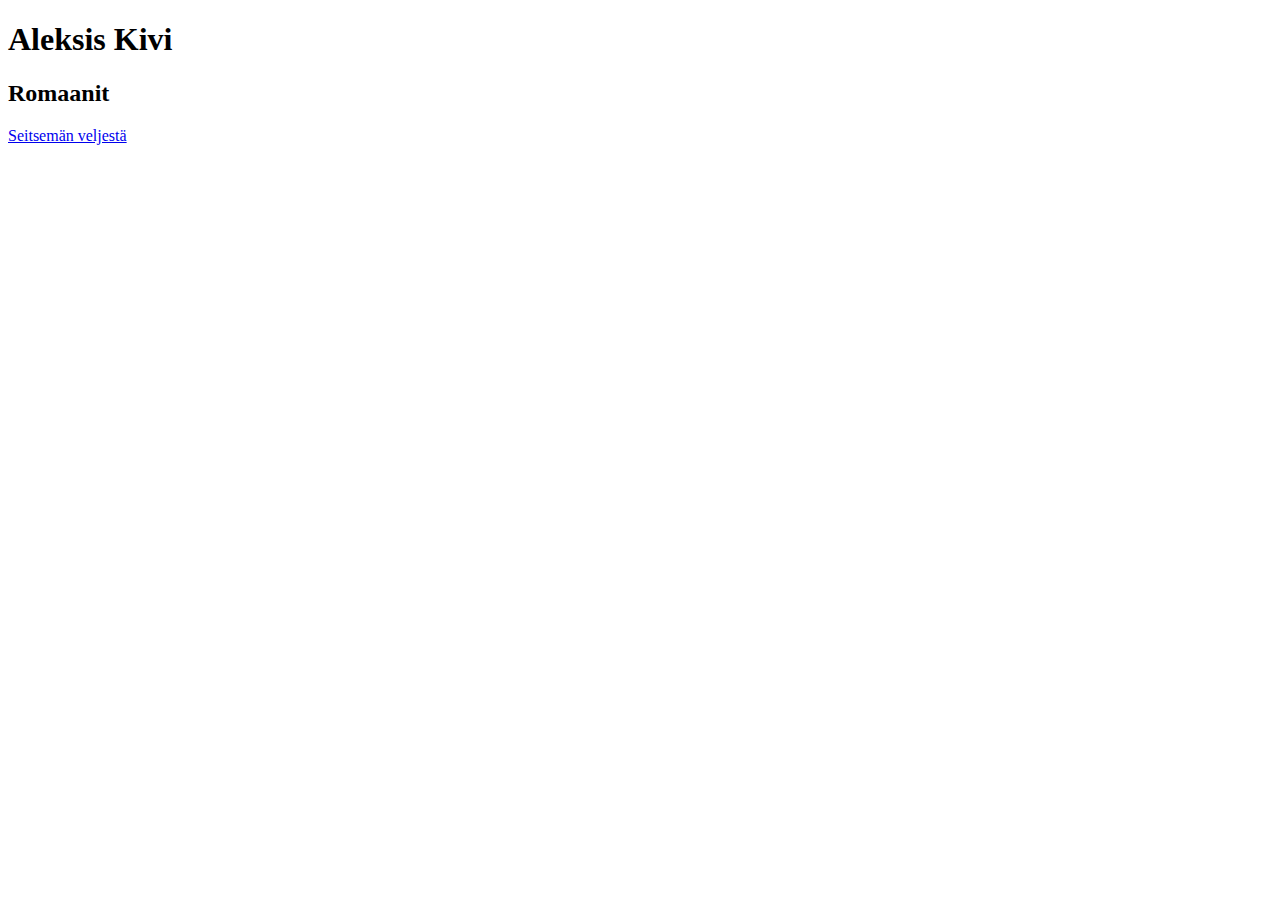
==== page.html @ 413130a0 "Osa 3. Kuudes tehtävä" ====
<!DOCTYPE html>
<html>

<head>
  <meta charset="utf-8">
  <title>Lapio website</title>
</head>

<body>
    <h1>Aleksis Kivi</h1>
    <h2>Romaanit</h2>
    <li><a href="./index.html">Seitsemän veljestä</a></li>
</body>

</html>
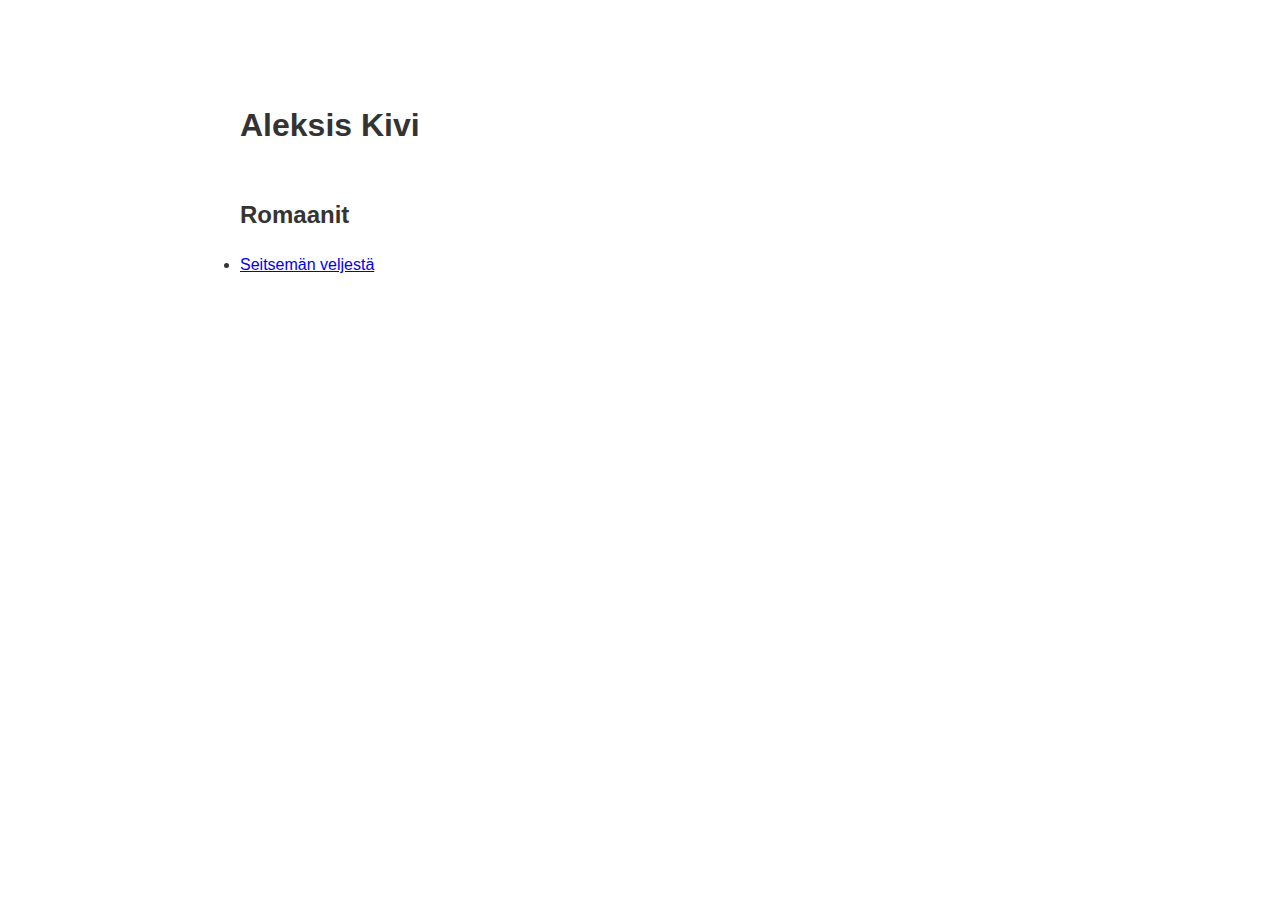
==== commit ceffe420: "Osa 3. Yhdestoista tehtävä" ====
--- a/page.html
+++ b/page.html
@@ -2,6 +2,7 @@
 <html>
 
 <head>
+  <link rel="stylesheet" href="./style.css">
   <meta charset="utf-8">
   <title>Lapio website</title>
 </head>
--- a/style.css
+++ b/style.css
@@ -0,0 +1,49 @@
+/*
+* {
+    color: brown;
+  }
+
+li {
+    color: pink;
+}
+
+#punainen {
+    color: red;
+  }
+
+.title {
+    color: blue;
+}
+*/
+
+#highlight {
+  color: black;
+  text-decoration: underline;
+}
+
+body {
+  color: #343434;
+  font-family: 'Helvetica', 'Arial', sans-serif;
+  margin: 0 auto;
+  max-width: 50em;
+  line-height: 1.5;
+  padding: 5em 2em;
+}
+
+h1 {
+  color: #333;
+}
+
+h2 {
+  margin-top: 1em;
+  padding-top: 1em;
+}
+
+img {
+  position: absolute;
+  left: 600px;
+  top: 220px;
+  border-style: solid;
+  border-color: black;
+}
+
